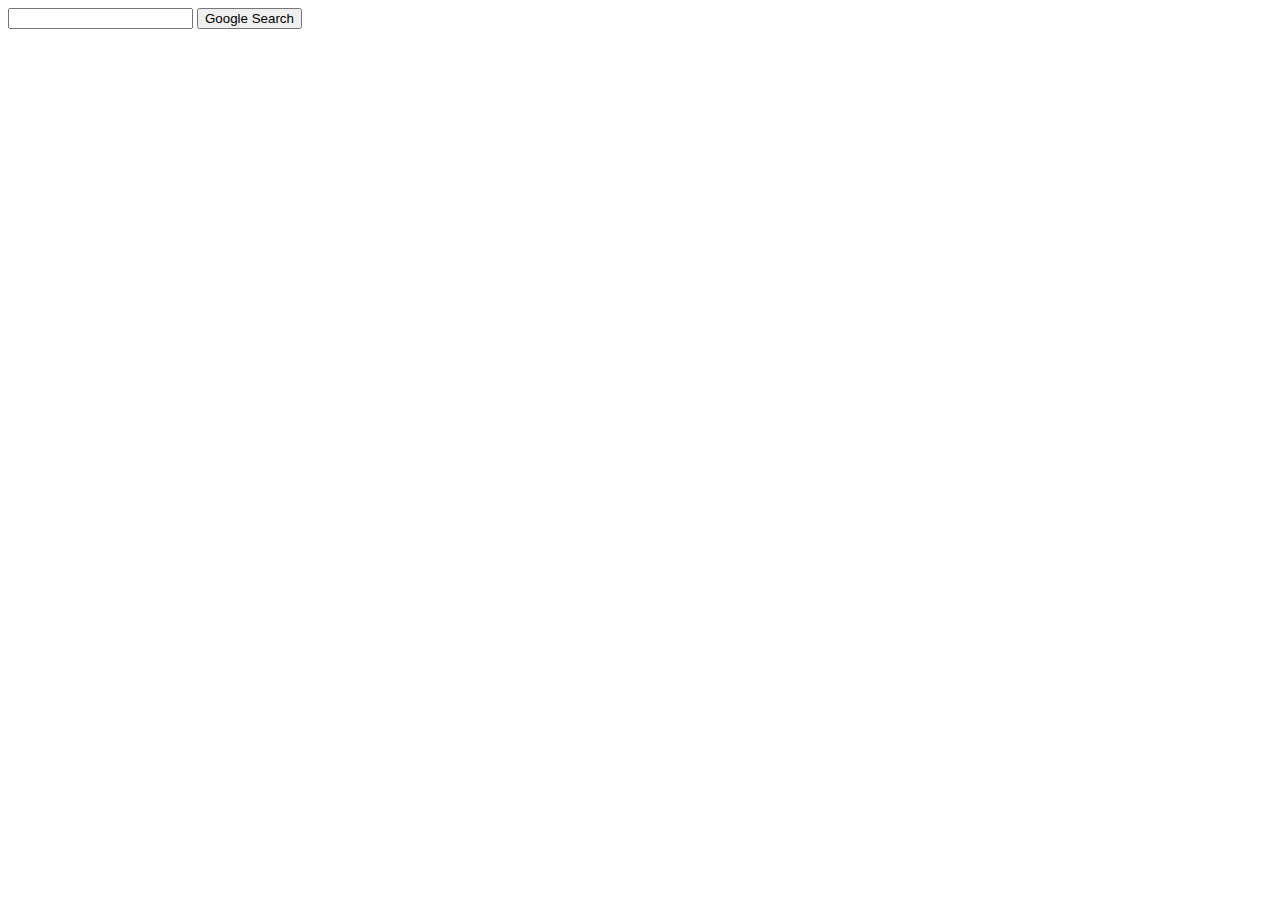
==== index.html @ b2b392d7 "html files" ====
<!DOCTYPE html>
<html lang="en">
    <head>
        <title>Search</title>
    </head>
    <body>
        <form action="https://www.google.com/search">
            <input type="text" name="q">
            <input type="submit" value="Google Search">
        </form>
    </body>
</html>
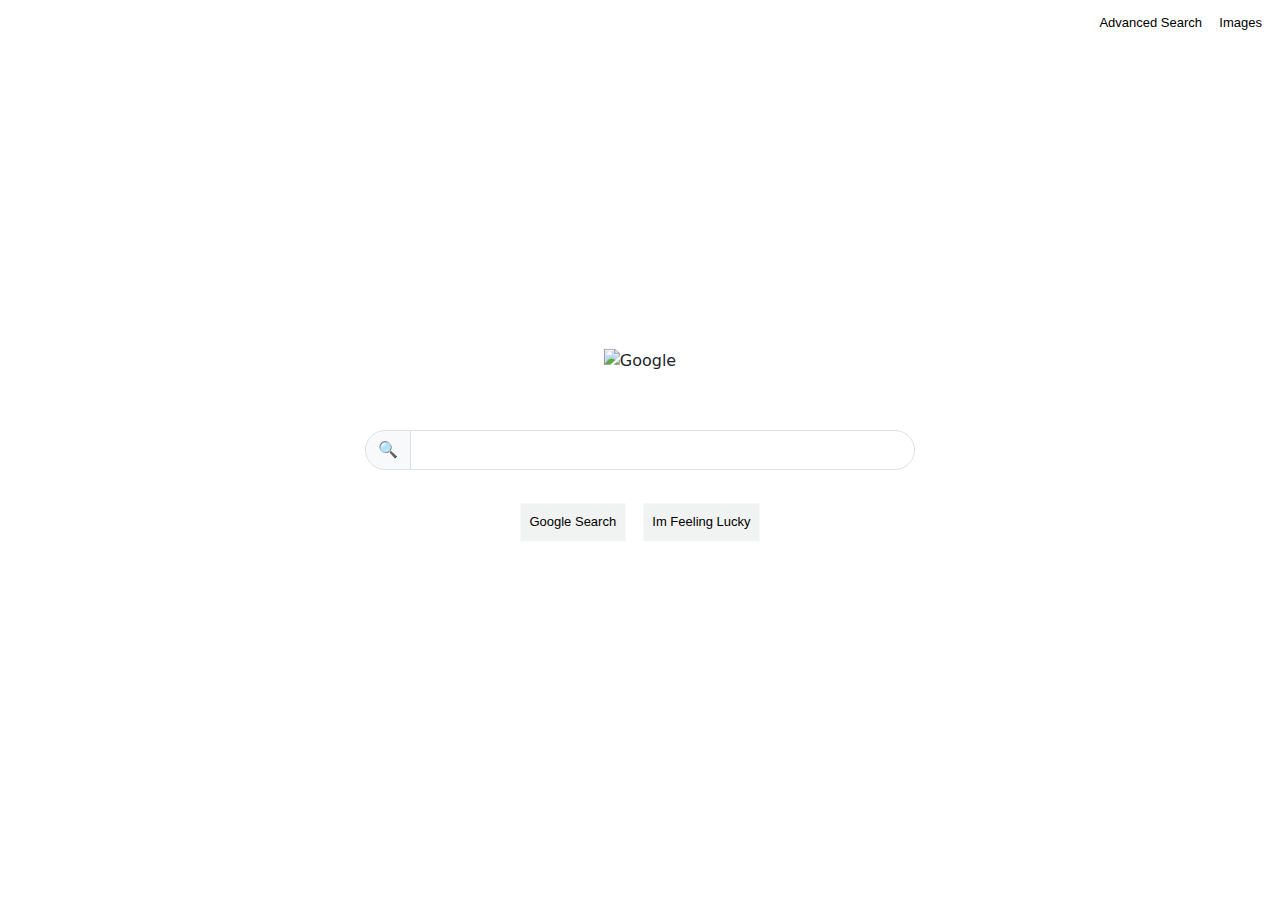
==== commit 36924acf: "first commit" ====
--- a/index.html
+++ b/index.html
@@ -1,12 +1,42 @@
 <!DOCTYPE html>
 <html lang="en">
     <head>
+        <link rel = "stylesheet" href = "style.css">
+        <link href="https://cdn.jsdelivr.net/npm/bootstrap@5.3.3/dist/css/bootstrap.min.css" rel="stylesheet" integrity="sha384-QWTKZyjpPEjISv5WaRU9OFeRpok6YctnYmDr5pNlyT2bRjXh0JMhjY6hW+ALEwIH" crossorigin="anonymous">
         <title>Search</title>
     </head>
     <body>
-        <form action="https://www.google.com/search">
-            <input type="text" name="q">
-            <input type="submit" value="Google Search">
-        </form>
+        <div class="GoogleHeader">
+            <img srcset=https://www.google.com/images/branding/googlelogo/1x/googlelogo_color_272x92dp.png alt="Google">
+        </div>
+        <div>
+            <form action="https://www.google.com/search">
+                <div class="SearchBar">
+                    <div class="input-group flex-nowrap">
+                        <span class="input-group-text">
+                            &#x1F50D
+                        </span>
+                        <input type="text" name="q" class="form-control" autocomplete="off">
+                    </div>
+                </div>
+                <div class="GoogleSearch">
+                    <input type="submit" value="Google Search">
+                    <input type="submit" value="Im Feeling Lucky" name="btnI">
+                </div>
+            </form>
+        </div>
+        <div class = "ImageSubmit" >
+            <form action="image.html">
+                <input type="submit" value="Images">
+            </form>
+        </div>
+        <div class = "AdvancedSubmit">
+            <form action="advanced.html">
+                <input type="submit" value="Advanced Search">
+            </form>
+        </div>
     </body>
-</html>+</html>
+<!--Add upper right hand corner page links: DONE-->
+<!--Center search bar and go to gooles page: DONE-->
+<!--Add I'm feeling lucky: DONE-->
--- a/style.css
+++ b/style.css
@@ -0,0 +1,239 @@
+div.ImageSubmit {
+    position: absolute;
+    right: 10px;
+    top: 10px;
+    font-size: small;
+}
+
+div.ImageSubmit input {
+    background-color: transparent;
+    border-color: transparent;
+    font-family: Arial, Helvetica, sans-serif;
+}
+
+div.AdvancedSubmit {
+    position: absolute;
+    right: 70px;
+    top: 10px;
+    font-size: small;
+}
+
+div.AdvancedSubmit input {
+    background-color: transparent;
+    border-color: transparent;
+    font-family: Arial, Helvetica, sans-serif;
+}
+
+div.IndexSubmitForAdvanced {
+    position: absolute;
+    right: 70px;
+    top: 10px;
+}
+
+div.IndexSubmitForAdvanced input {
+    background-color: transparent;
+    border-color: transparent;
+    font-family: Arial, Helvetica, sans-serif;
+}
+
+div.IndexSubmitForImage {
+    position: absolute;
+    right: 10px;
+    top: 10px;
+    font-size: small;
+}
+
+div.IndexSubmitForImage input {
+    background-color: transparent;
+    border-color: transparent;
+    font-family: Arial, Helvetica, sans-serif;
+}
+
+div.GoogleHeader {
+    position: absolute;
+    left: 50%;
+    top: 40%;
+    transform: translate(-50%, -50%);
+}
+
+div.Images {
+    position: absolute;
+    left: 57%;
+    top: 44%;
+    transform: translate(-50%, -50%);
+    font-family: Arial, Helvetica, sans-serif;
+    color: #4285f4;
+}
+
+div.SearchBar {
+    position: absolute;
+    left: 50%;
+    top: 50%;
+    transform: translate(-50%, -50%);
+    width: 550px;
+}
+
+div.SearchBar input {
+    box-sizing: border-box;
+    height: 40px;
+    border-radius: 20px;
+}
+
+div.SearchBar span {
+    border-radius: 20px;
+}
+
+div.GoogleSearch {
+    position: absolute;
+    left: 50%;
+    top: 58%;
+    transform: translate(-50%, -50%);
+    font-size: small;
+}
+
+div.GoogleSearch input {
+    box-sizing: border-box;
+    border-spacing: 20px;
+    padding: 7px;
+    margin: 7px;
+    font-family: Arial, Helvetica, sans-serif;
+    background-color: rgba(205, 206, 207, 0.269);
+    border-color: transparent;
+}
+
+div.ImageSearchBar {
+    position: absolute;
+    left: 50%;
+    top: 50%;
+    transform: translate(-50%, -50%);
+    width: 550px;
+}
+
+div.ImageSearchBar input {
+    box-sizing: border-box;
+    height: 40px;
+    border-radius: 20px;
+}
+
+div.ImageSearchBar span {
+    border-radius: 20px;
+}
+
+div.AdvancedSearch {
+    position: fixed;
+    left: 50px;
+    bottom: 325px;
+    font-family: Arial, Helvetica, sans-serif;
+    font-size: 13px;
+}
+
+div.AdvancedSearchBar {
+    position: fixed;
+    left: 50%;
+    top: 65%;
+    transform: translate(-50%, -50%);
+}
+
+div.AdvancedSearchBar input {
+    background-color: #4d90fe;
+    border: 1px solid #3079ed;
+    color: #fff;
+    border-radius: 2px;
+    cursor: default;
+    font-size: 11px;
+    font-weight: bold;
+    text-align: center;
+    white-space: nowrap;
+    height: 30px;
+    width: 120px;
+}
+
+div.as_q {
+    position: absolute;
+    left: 110%;
+    top: 7%;
+    width: 1000px;
+    font-size: 11px;
+    font-family: Arial, Helvetica, sans-serif;
+}
+div.as_q input {
+    width: 550px;
+    margin: 15px;
+}
+
+div.as_epq {
+    position: absolute;
+    left: 110%;
+    top: 30%;
+    width: 1000px;
+    font-size: 11px;
+    font-family: Arial, Helvetica, sans-serif;
+}
+div.as_epq input {
+    width: 550px;
+    margin: 15px;
+}
+
+div.as_oq {
+    position: absolute;
+    left: 110%;
+    top: 53%;
+    width: 1000px;
+    font-size: 11px;
+    font-family: Arial, Helvetica, sans-serif;
+}
+div.as_oq input {
+    width: 550px;
+    margin: 15px;
+}
+
+div.as_eq {
+    position: absolute;
+    left: 110%;
+    top: 76%;
+    width: 1000px;
+    font-size: 11px;
+    font-family: Arial, Helvetica, sans-serif;
+}
+div.as_eq input {
+    width: 550px;
+    margin: 15px;
+}
+ul.AdvancedSearchList {
+    list-style-type: none;
+    line-height: 5em;
+}
+
+h3 {
+    position: absolute;
+    left: 4%;
+    top: 8%;
+    font-family: Arial, Helvetica, sans-serif;
+    color: rgb(211, 5, 5);
+    font-weight: lighter;
+    font-size: 19px; 
+}
+
+div.line {
+    padding: 40px;
+    border-bottom: 1px solid #ebebeb;
+}
+
+h4 {
+    position: absolute;
+    left: 6%;
+    top: 23%;
+    font-family: Arial, Helvetica, sans-serif;
+    color: rgb(74, 74, 74);
+    font-weight: lighter;
+    font-size: 17px; 
+}
+
+h5 {
+    position: absolute;
+    left: 56%;
+    top: 23%;
+    font-family: Arial, Helvetica, sans-serif;
+    color: rgb(123, 123, 123);
+    font-size: 13px; 
+}